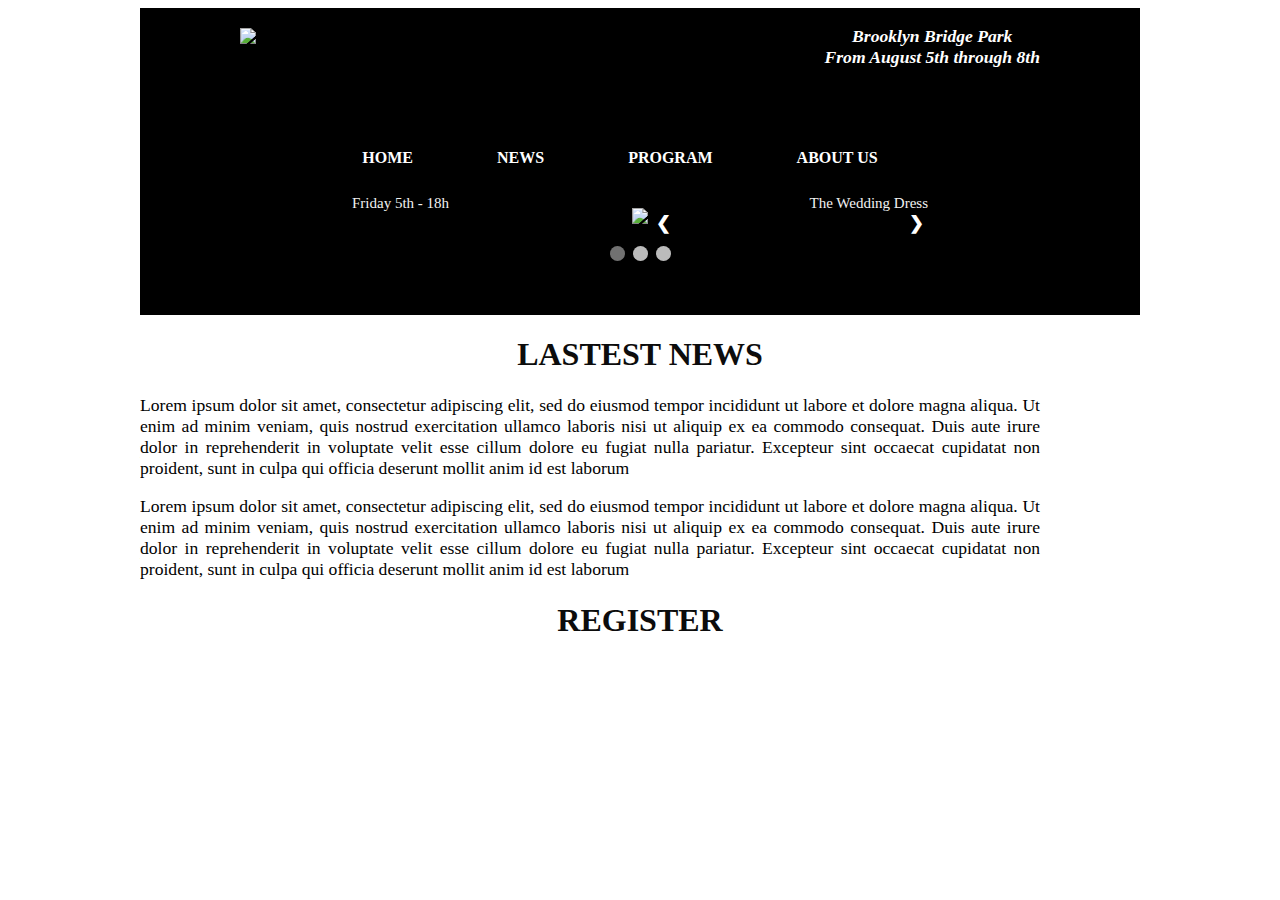
==== Project3.html @ a6dc620a "Add files via upload" ====
<!doctype html>
<html lang="en">
  <head>
    <!-- Required meta tags -->
    <meta charset="utf-8">
    <meta name="viewport" content="width=device-width, initial-scale=1, shrink-to-fit=no">

    <!-- Bootstrap CSS -->
    
	<link rel="stylesheet" href="Project3.css" />
    <title>Brooklyn Outdoor Film Festival</title>
  </head>
  

  <body>
    <header>
		<div class="top-header">
			<!-- Logo and caption phrase-->
			<section class="logo-container">
				<img class="logo" src="logo.png">
				<h3>Brooklyn Bridge Park </br>From August 5th through 8th</h3>
			</section>
			<!-- Header Menu-->
			<nav>
				<ul>
					<li><a href="index.html">HOME</a></li>
					<li><a href="forum.html">NEWS</a></li>
					<li><a href="contact.html">PROGRAM</a></li>
					<li><a href="contact.html">ABOUT US</a></li>
				</ul>
			</nav>
			<div class="slideshow-container">
			<!-- Full-width images with number and caption text -->
				<div class="mySlides fade">
					<!--<div class="numbertext">1 / 3</div>-->
					<img src="movie1.jpg" style="width:100%">
					<div class="text">The Wedding Dress</div>
					<div class="date">Friday 5th - 18h</div>
				</div>
				<div class="mySlides fade">
					<!--<div class="numbertext">2 / 3</div>-->
					<img src="movie2.jpg" style="width:100%">
					
					<div class="text">The Guitarist</div>
					<div class="date">Friday 5th - 20h</div>
				</div>

				<div class="mySlides fade">
					<!--<div class="numbertext">3 / 3</div>-->
					<img src="img3.jpg" style="width:100%">
					<div class="text">Caption Three</div>
				</div>

			  <!-- Next and previous buttons -->
			  <a class="prev" onclick="plusSlides(-1)">&#10094;</a>
			  <a class="next" onclick="plusSlides(1)">&#10095;</a>
			</div>
			<br>

			<!-- The dots/circles -->
			<div class="dot-container" style="text-align:center">
			  <span class="dot" onclick="currentSlide(1)"></span> 
			  <span class="dot" onclick="currentSlide(2)"></span> 
			  <span class="dot" onclick="currentSlide(3)"></span> 
			</div> 
		</div>
	<header>
	<!-- Slideshow container -->
		
	<div class="maincontent">
		<section class="section1">
			<h1>LASTEST NEWS</h1>
		<article>
			<p>Lorem ipsum dolor sit amet, consectetur adipiscing elit, sed do eiusmod tempor incididunt ut labore et dolore magna aliqua. Ut enim ad minim veniam, quis nostrud exercitation ullamco laboris nisi ut aliquip ex ea commodo consequat. Duis aute irure dolor in reprehenderit in voluptate velit esse cillum dolore eu fugiat nulla pariatur. Excepteur sint occaecat cupidatat non proident, sunt in culpa qui officia deserunt mollit anim id est laborum</p>
		</article>
		<article>
			<p>Lorem ipsum dolor sit amet, consectetur adipiscing elit, sed do eiusmod tempor incididunt ut labore et dolore magna aliqua. Ut enim ad minim veniam, quis nostrud exercitation ullamco laboris nisi ut aliquip ex ea commodo consequat. Duis aute irure dolor in reprehenderit in voluptate velit esse cillum dolore eu fugiat nulla pariatur. Excepteur sint occaecat cupidatat non proident, sunt in culpa qui officia deserunt mollit anim id est laborum</p>
		</article>
				<aside>
			<h1>REGISTER</h1>
		</aside>
		</section>

	
	</div>
	<footer>
		<div class="footerbackground">

		</div>
	</footer>

    <!-- Optional JavaScript -->
    <!-- jQuery first, then Popper.js, then Bootstrap JS -->
    <script src="https://code.jquery.com/jquery-3.2.1.slim.min.js" integrity="sha384-KJ3o2DKtIkvYIK3UENzmM7KCkRr/rE9/Qpg6aAZGJwFDMVNA/GpGFF93hXpG5KkN" crossorigin="anonymous"></script>
    <script src="https://cdnjs.cloudflare.com/ajax/libs/popper.js/1.12.9/umd/popper.min.js" integrity="sha384-ApNbgh9B+Y1QKtv3Rn7W3mgPxhU9K/ScQsAP7hUibX39j7fakFPskvXusvfa0b4Q" crossorigin="anonymous"></script>
    <script src="https://maxcdn.bootstrapcdn.com/bootstrap/4.0.0/js/bootstrap.min.js" integrity="sha384-JZR6Spejh4U02d8jOt6vLEHfe/JQGiRRSQQxSfFWpi1MquVdAyjUar5+76PVCmYl" crossorigin="anonymous"></script>
	<script src="Project3.js"></script>

  </body>
</html>
---- Project3.css ----
* {box-sizing:border-box}

/* Slideshow container */
.slideshow-container {
  max-width: 600px;
  max-height: 500px;
  position: relative;
  margin: auto;
}
body
{
	/*background: url("footer.jpg");
	background-repeat: no-repeat;
	background-size: 100% 100%;
	position: relative;
	width: 100%;
	height: 80px;*/
}
header {

	text-align: center;
	position: relative;
	background-repeat: no-repeat;

	width: 100%;
	min-width: 995px;
}
.logo {
	height: 100px;
	padding-top: 20px;
	
float: left;
	padding-left: 100px;
	

}
.logo-container {

	
}
.top-header {

	max-width:1000px;
	margin: auto;
	background-color: #000000;
background-repeat: no-repeat;
	position: relative;
	width: 100%;
		background-size: 100% 100%;
	
}
nav {
	display: block;
	padding-top: 75px;

}
footer {
	background-image: url("footer.jpg");
	background-repeat: no-repeat;

}
h1 {
		font-family: "Book Antiqua", serif;
	font-weight: bold;
	color: #0C0C0C;
	text-decoration: none;
	
}
h3 {
		color: #FFFFFF;
	font-family: "Book Antiqua", serif;
	font-style: italic;
	font-size: 1.1em;
	
	float: right;
	padding-right: 100px;
}
p {
	color: #010101;
	font-family: "Book Antiqua", serif;

	font-size: 1.1em;
	text-align: justify;
	
	padding-right: 100px;
}
ul{
	padding-top: 50px;
	padding-bottom: 25px;
	list-style:none;

}
li
{
	margin-right:80px;
	display: inline;
}
a {
	font-family: "Book Antiqua", serif;
	font-weight: bold;
	color: #FFFFFF;
	text-decoration: none;
}
.maincontent {
	width: 60%;
	margin: auto;
	display: inline;
}
.section1 {
	
	
	max-width:1000px;
	margin: auto;
}
/* Hide the images by default */
.mySlides {
    display: none;
}

/* Next & previous buttons */
.prev, .next {
  cursor: pointer;
  position: absolute;
  top: 50%;
  width: auto;
  margin-top: -22px;
  padding: 16px;
  color: white;
  font-weight: bold;
  font-size: 18px;
  transition: 0.6s ease;
  border-radius: 0 3px 3px 0;
}

/* Position the "next button" to the right */
.next {
  right: 0;
  border-radius: 3px 0 0 3px;
}

/* On hover, add a black background color with a little bit see-through */
.prev:hover, .next:hover {
  background-color: rgba(0,0,0,0.8);
}

/* Caption text */
.text {
  color: #f2f2f2;
  font-size: 15px;
  padding: 8px 12px;
  position: absolute;
  bottom: 8px;
  width: 100%;
  text-align: right;
}
.articles {
  color: #f2f2f2;
  font-size: 15px;
  padding: 8px 12px;
  position: absolute;
  bottom: 8px;
  width: 100%;
  text-align: right;
}

.date 
{
	color: #f2f2f2;
  font-size: 15px;
  padding: 8px 12px;
  position: absolute;
  bottom: 8px;
  width: 100%;
  text-align: left;
}
/* Number text (1/3 etc) */
.numbertext {
  color: #f2f2f2;
  font-size: 12px;
  padding: 8px 12px;
  position: absolute;
  top: 0;
}
.dot-container {
	padding-bottom: 50px;
	
}
/* The dots/bullets/indicators */
.dot {
  cursor:pointer;
  height: 15px;
  width: 15px;
  margin: 0 2px;
  background-color: #bbb;
  border-radius: 50%;
  display: inline-block;
  transition: background-color 0.6s ease;
  
}

.active, .dot:hover {
  background-color: #717171;
}

/* Fading animation */
.fade {
  -webkit-animation-name: fade;
  -webkit-animation-duration: 1.5s;
  animation-name: fade;
  animation-duration: 1.5s;
}

@-webkit-keyframes fade {
  from {opacity: .4} 
  to {opacity: 1}
}

@keyframes fade {
  from {opacity: .4} 
  to {opacity: 1}
}
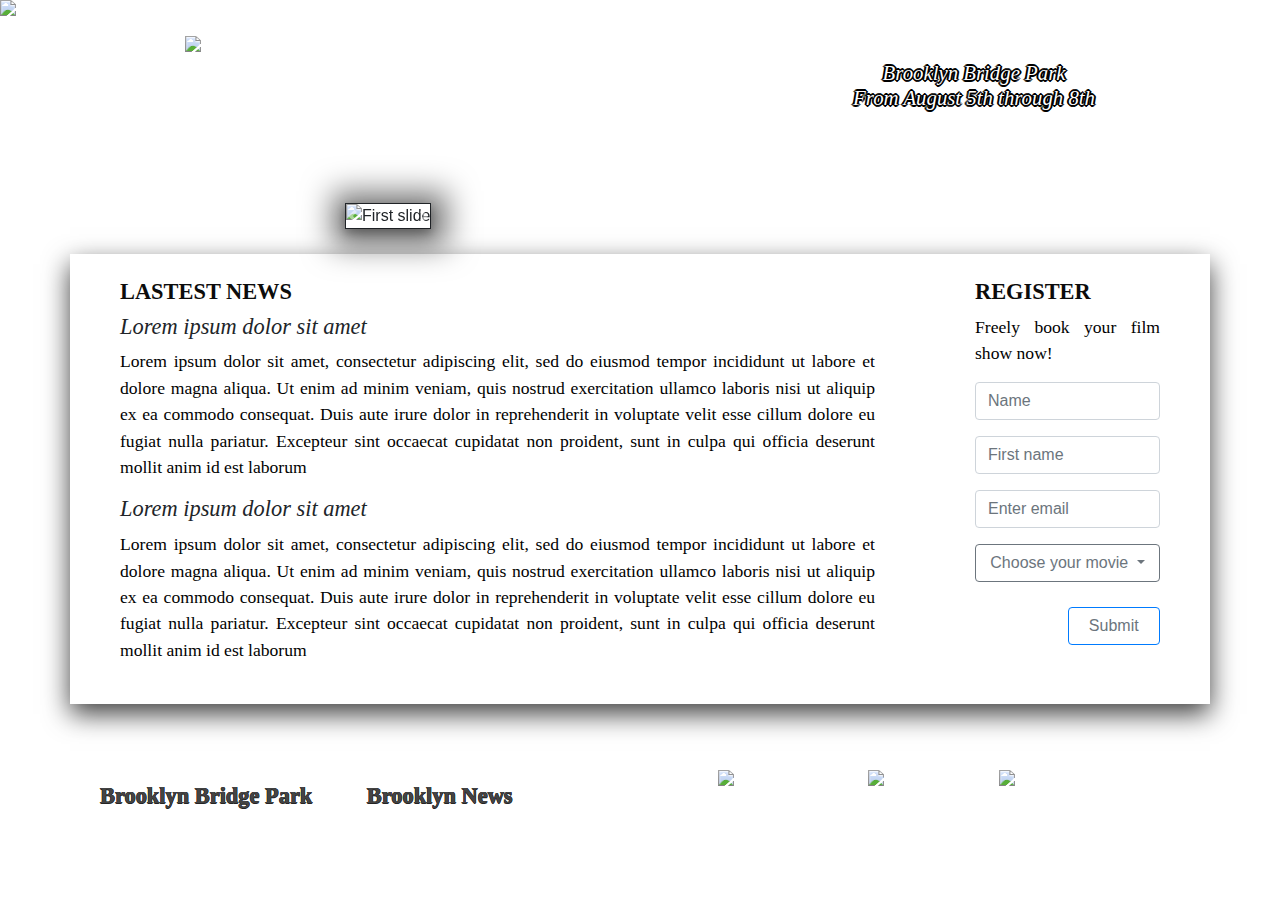
==== commit 512c9ecc: "Add files via upload" ====
--- a/Project3.html
+++ b/Project3.html
@@ -4,7 +4,7 @@
     <!-- Required meta tags -->
     <meta charset="utf-8">
     <meta name="viewport" content="width=device-width, initial-scale=1, shrink-to-fit=no">
-
+	<link rel="stylesheet" href="https://maxcdn.bootstrapcdn.com/bootstrap/4.0.0/css/bootstrap.min.css" integrity="sha384-Gn5384xqQ1aoWXA+058RXPxPg6fy4IWvTNh0E263XmFcJlSAwiGgFAW/dAiS6JXm" crossorigin="anonymous">
     <!-- Bootstrap CSS -->
     
 	<link rel="stylesheet" href="Project3.css" />
@@ -12,83 +12,138 @@
   </head>
   
 
-  <body>
-    <header>
-		<div class="top-header">
-			<!-- Logo and caption phrase-->
-			<section class="logo-container">
-				<img class="logo" src="logo.png">
-				<h3>Brooklyn Bridge Park </br>From August 5th through 8th</h3>
-			</section>
-			<!-- Header Menu-->
-			<nav>
-				<ul>
-					<li><a href="index.html">HOME</a></li>
-					<li><a href="forum.html">NEWS</a></li>
-					<li><a href="contact.html">PROGRAM</a></li>
-					<li><a href="contact.html">ABOUT US</a></li>
-				</ul>
-			</nav>
-			<div class="slideshow-container">
-			<!-- Full-width images with number and caption text -->
-				<div class="mySlides fade">
-					<!--<div class="numbertext">1 / 3</div>-->
-					<img src="movie1.jpg" style="width:100%">
-					<div class="text">The Wedding Dress</div>
-					<div class="date">Friday 5th - 18h</div>
+  <body class="text-center">
+	<div class="container-fluid" id="bottom-background">
+	
+		<div class="row">
+			<img src="top-border.jpg" style="min-height:25px width:100%">
+		</div>
+		
+		<div class="container" id="containdd">
+		
+			<header>
+				<!-- Logo and caption phrase-->		
+				<div class="row" id="header">
+					<div class="col-sm">
+						<img class="logo" src="logo.png">
+					</div>
+					<div class="col-sm">
+						<h3>Brooklyn Bridge Park </br>From August 5th through 8th</h3>
+					</div>
 				</div>
-				<div class="mySlides fade">
-					<!--<div class="numbertext">2 / 3</div>-->
-					<img src="movie2.jpg" style="width:100%">
-					
-					<div class="text">The Guitarist</div>
-					<div class="date">Friday 5th - 20h</div>
+				<!-- Header Menu-->
+				<div class="row">
+					<div class="col-sm-12" id="menu">
+					<nav>
+						<a href="index.html">HOME</a>
+						<a href="forum.html" class="menu-item">NEWS</a>
+						<a href="contact.html" class="menu-item">PROGRAM</a>
+						<a href="contact.html" class="menu-item">ABOUT US</a>
+					<nav>
 				</div>
-
-				<div class="mySlides fade">
-					<!--<div class="numbertext">3 / 3</div>-->
-					<img src="img3.jpg" style="width:100%">
-					<div class="text">Caption Three</div>
 				</div>
-
-			  <!-- Next and previous buttons -->
-			  <a class="prev" onclick="plusSlides(-1)">&#10094;</a>
-			  <a class="next" onclick="plusSlides(1)">&#10095;</a>
+			<header>
+			<!-- Slideshow container -->
+			<div class="row" style="padding-left:275px; padding-right:275px;">
+			<span class="border border-dark">
+				<div id="carouselControl" class="carousel slide" data-ride="carousel" >
+					<div class="carousel-inner">
+						<div class="carousel-item active">
+							<img class="d-block w-100" src="movie1.jpg" alt="First slide">
+							<div class="carousel-caption">
+								<h4>The Wedding dress</h4>
+								<h5>5th sunday, 6p.m</h5>
+							</div>
+						</div>
+						<div class="carousel-item">
+							<img class="d-block w-100" src="movie2.jpg" alt="Second slide">
+							<div class="carousel-caption">
+								<h4>The Guitarist</h4>
+								<h5>6th sunday, 9p.m</h5>
+							</div>
+						</div>
+					</div>
+					<a class="carousel-control-prev" href="#carouselControl" role="button" data-slide="prev">
+						<span class="carousel-control-prev-icon" aria-hidden="true"></span>
+						<span class="sr-only">Previous</span>
+					</a>
+					<a class="carousel-control-next" href="#carouselControl" role="button" data-slide="next">
+						<span class="carousel-control-next-icon" aria-hidden="true"></span>
+						<span class="sr-only">Next</span>
+					</a>
+				</div>
+				</span>
 			</div>
-			<br>
-
-			<!-- The dots/circles -->
-			<div class="dot-container" style="text-align:center">
-			  <span class="dot" onclick="currentSlide(1)"></span> 
-			  <span class="dot" onclick="currentSlide(2)"></span> 
-			  <span class="dot" onclick="currentSlide(3)"></span> 
-			</div> 
+			
 		</div>
-	<header>
-	<!-- Slideshow container -->
 		
-	<div class="maincontent">
-		<section class="section1">
-			<h1>LASTEST NEWS</h1>
-		<article>
-			<p>Lorem ipsum dolor sit amet, consectetur adipiscing elit, sed do eiusmod tempor incididunt ut labore et dolore magna aliqua. Ut enim ad minim veniam, quis nostrud exercitation ullamco laboris nisi ut aliquip ex ea commodo consequat. Duis aute irure dolor in reprehenderit in voluptate velit esse cillum dolore eu fugiat nulla pariatur. Excepteur sint occaecat cupidatat non proident, sunt in culpa qui officia deserunt mollit anim id est laborum</p>
-		</article>
-		<article>
-			<p>Lorem ipsum dolor sit amet, consectetur adipiscing elit, sed do eiusmod tempor incididunt ut labore et dolore magna aliqua. Ut enim ad minim veniam, quis nostrud exercitation ullamco laboris nisi ut aliquip ex ea commodo consequat. Duis aute irure dolor in reprehenderit in voluptate velit esse cillum dolore eu fugiat nulla pariatur. Excepteur sint occaecat cupidatat non proident, sunt in culpa qui officia deserunt mollit anim id est laborum</p>
-		</article>
-				<aside>
-			<h1>REGISTER</h1>
-		</aside>
-		</section>
-
+	</div>
 	
+	<div class="container" id="content">
+	<!-- News-->
+		<div class="row">
+			<div class="col-sm-9" id="news">
+				<h1>LASTEST NEWS</h1>
+				<article>
+					<h2>Lorem ipsum dolor sit amet</h2>
+					<p>Lorem ipsum dolor sit amet, consectetur adipiscing elit, sed do eiusmod tempor incididunt ut labore et dolore magna aliqua. Ut enim ad minim veniam, quis nostrud exercitation ullamco laboris nisi ut aliquip ex ea commodo consequat. Duis aute irure dolor in reprehenderit in voluptate velit esse cillum dolore eu fugiat nulla pariatur. Excepteur sint occaecat cupidatat non proident, sunt in culpa qui officia deserunt mollit anim id est laborum</p>
+				</article>
+				<article>
+					<h2>Lorem ipsum dolor sit amet</h2>
+					<p>Lorem ipsum dolor sit amet, consectetur adipiscing elit, sed do eiusmod tempor incididunt ut labore et dolore magna aliqua. Ut enim ad minim veniam, quis nostrud exercitation ullamco laboris nisi ut aliquip ex ea commodo consequat. Duis aute irure dolor in reprehenderit in voluptate velit esse cillum dolore eu fugiat nulla pariatur. Excepteur sint occaecat cupidatat non proident, sunt in culpa qui officia deserunt mollit anim id est laborum</p>
+				</article>
+			</div>
+			<div class="col-sm-3" id="register">
+				<h1>REGISTER</h1>
+				<form>
+				  <p>Freely book your film show now!</p>
+				  <div class="form-group">
+					<input  class="form-control" id="exampleInputPassword1" placeholder="Name">
+				  </div>
+				  <div class="form-group">
+					<input  class="form-control" id="exampleInputPassword1" placeholder="First name">
+				  </div>
+				  <div class="form-group">
+					<input type="email" class="form-control" id="exampleInputEmail1" aria-describedby="emailHelp" placeholder="Enter email">
+				  </div>
+				  <div class="dropdown">
+					  <button class="btn btn-secondary dropdown-toggle" type="button" id="dropdownMenuButton" data-toggle="dropdown" aria-haspopup="true" aria-expanded="false">
+						Choose your movie
+					  </button>
+					  <div class="dropdown-menu"  aria-labelledby="dropdownMenuButton">
+						<button class="dropdown-item" type="button">The Wedding Dress</button>
+						<button class="dropdown-item" type="button">The Guitarist</button>
+						<button class="dropdown-item" type="button">False memories</button>
+					</div>
+				</div>
+				  <button type="submit" class="btn btn-primary">Submit</button>
+				</form>
+			</div>
+		</div>
+		
 	</div>
+	
 	<footer>
-		<div class="footerbackground">
-
+		<div class="row" id="footing">
+			<div class="col" id="partners">	
+				<a target="_blank" href="https://www.brooklynbridgepark.org/" class="partners-text">Brooklyn Bridge Park<a></a>
+				<a target="_blank" href="http://brooklyn.news12.com/" class="partners-text" id="partners-text-2">Brooklyn News<a></a>
+			</div>	
+			<div class="col" id="social">
+				<a target="_blank" href="http://www.facebook.com" class="sociallink">
+					<img border="0" alt="Facebook" src="facebook.png" width="50" height="50">
+				</a>
+				<a target="_blank" href="http://www.twitter.com" class="sociallink">
+					<img border="0" alt="Twitter" src="twitter.png" width="50" height="50">
+				</a>
+				<a target="_blank" href="http://www.instagram.com" class="sociallink">
+					<img border="0" alt="Instagram" src="instagram.png" width="50" height="50">
+				</a>
+			</div>
 		</div>
 	</footer>
-
+		
+		
     <!-- Optional JavaScript -->
     <!-- jQuery first, then Popper.js, then Bootstrap JS -->
     <script src="https://code.jquery.com/jquery-3.2.1.slim.min.js" integrity="sha384-KJ3o2DKtIkvYIK3UENzmM7KCkRr/rE9/Qpg6aAZGJwFDMVNA/GpGFF93hXpG5KkN" crossorigin="anonymous"></script>
--- a/Project3.css
+++ b/Project3.css
@@ -1,150 +1,236 @@
 * {box-sizing:border-box}
 
-/* Slideshow container */
-.slideshow-container {
-  max-width: 600px;
-  max-height: 500px;
-  position: relative;
-  margin: auto;
-}
 body
 {
-	/*background: url("footer.jpg");
+	background: url("transparent-background.png");
 	background-repeat: no-repeat;
 	background-size: 100% 100%;
 	position: relative;
 	width: 100%;
-	height: 80px;*/
-}
-header {
-
-	text-align: center;
+}
+#header {
+	padding-top: 20px;
+	padding-bottom: 20px;
+	/*text-align: center;
 	position: relative;
+	background-repeat: no-repeat;*/
+
+	/*width: 100%;
+	min-width: 995px;*/
+}
+.logo {
+	height: 80px;
+	
+	float: left;
+	padding-left: 100px;
+}
+.border
+{
+	box-shadow: 0 4px 8px 0 rgba(0, 0, 0, 0.2), 0 6px 20px 0 rgba(0, 0, 0, 0.19);
+}
+#bottom-background
+{
+	background: url("background.jpg");
 	background-repeat: no-repeat;
-
-	width: 100%;
-	min-width: 995px;
-}
-.logo {
-	height: 100px;
-	padding-top: 20px;
-	
-float: left;
-	padding-left: 100px;
-	
-
-}
-.logo-container {
-
-	
-}
-.top-header {
-
-	max-width:1000px;
-	margin: auto;
-	background-color: #000000;
-background-repeat: no-repeat;
-	position: relative;
+		padding-bottom:25px;
+	
+	
+}
+#menu
+{
+	padding-top: 10px;
+	padding-bottom: 25px;
+	
+}
+.menu-item
+{
+	padding-left:50px;
+}
+
+#footing
+{
+	background: url("footer-background.jpg");
+	height: 85px;
+	width:100%;
+}
+#containdd
+{
+	
+}
+#partners, #social
+{
+	display: inline;
+}
+#social
+{
+		text-align:right;
+		margin-right:100px;
+		padding-top: 15px;
+}
+#partners
+{
+	margin-left:100px;
+	text-align: left;
+	padding-top: 25px;
+	
+}
+.partners-text
+{
+	color: #444444;
+	font-size: 1.4em;
+	text-shadow: 0.5px 0 0 #242424, -0.5px 0 0 #242424, 0 0.5px 0 #242424, 0 -0.5px 0 #242424;
+}
+#partners-text-2
+{
+	margin-left: 50px;
+	margin-right: 0px;
+}
+.sociallink
+{
+	right:0px;
+	margin-right:50px;
+}
+#carouselControl
+{
+	
+box-shadow: 2px 3px 30px 16px rgba(0,0,0,0.5);
+	/*padding-left:300px;
+	padding-right:300px;*/
+}
+
+.carousel-caption
+{
+      max-width:750px;
+      padding: 0 20px;
+      margin:0 0;
+      margin-top: 300px;
+      text-align:center;
+	background-color:#111111;
+	top:35px;
+	left:0;
+	right:0;
+	bottom:0;
+}
+#content
+{
+	background: url("content-background.jpg");
+	background-repeat: no-repeat;
 	width: 100%;
 		background-size: 100% 100%;
-	
-}
-nav {
-	display: block;
-	padding-top: 75px;
-
-}
-footer {
-	background-image: url("footer.jpg");
-	background-repeat: no-repeat;
-
+		box-shadow: 0px 10px 25px 0px rgba(0,0,0,0.75);
+		margin-bottom:50px;
+		padding-bottom:25px;
+		padding-top:10px;
+}
+#news
+{
+	padding-right: 50px;
+	padding-left: 50px;
+	
+	
+}
+#register
+{
+	padding-left: 50px;
+	padding-right: 50px;
+	
+}
+.btn
+{
+	background-color: #FFFFFF;
+	width: 100%;
+	color: #6c757d;
+}
+.btn-primary
+{
+	margin-top:25px;
+	width: 50%;
+	float: right;
+}
+.text-center
+{
+	margin-left: auto;
+	margin-right: auto;
+	background: url(graybackground.jpg);
 }
 h1 {
-		font-family: "Book Antiqua", serif;
+	font-family: "Book Antiqua", serif;
 	font-weight: bold;
 	color: #0C0C0C;
 	text-decoration: none;
+		padding-top: 15px;
+		font-size: 1.4em;
+		text-align:left;
+}
+h2
+{
+	font-family: "Book Antiqua", serif;
+	font-size: 1.4em;
+	text-align:left;
+	font-style: italic;
 	
 }
 h3 {
-		color: #FFFFFF;
+	color: #FFFFFF;
 	font-family: "Book Antiqua", serif;
 	font-style: italic;
-	font-size: 1.1em;
-	
+	font-size: 1.3em;
 	float: right;
 	padding-right: 100px;
+	padding-top: 25px;
+	text-shadow: 2px 0 0 #000, -2px 0 0 #000, 0 2px 0 #000, 0 -2px 0 #000, 1px 1px #000, -1px -1px 0 #000, 1px -1px 0 #000, -1px 1px 0 #000;
+}
+h4
+{
+	padding-top:15px;
+	display:inline-block;
+	float:left;
+	font-family: "Book Antiqua", serif;
+
+}
+h5
+{
+	padding-top:15px;
+	display:inline-block;
+	float:right;
+	font-style: italic;
+	font-family: "Book Antiqua", serif;
 }
 p {
 	color: #010101;
 	font-family: "Book Antiqua", serif;
-
 	font-size: 1.1em;
 	text-align: justify;
 	
-	padding-right: 100px;
-}
-ul{
-	padding-top: 50px;
-	padding-bottom: 25px;
-	list-style:none;
-
-}
-li
-{
-	margin-right:80px;
-	display: inline;
-}
+}
+
 a {
 	font-family: "Book Antiqua", serif;
 	font-weight: bold;
 	color: #FFFFFF;
 	text-decoration: none;
-}
-.maincontent {
-	width: 60%;
-	margin: auto;
-	display: inline;
-}
-.section1 {
-	
-	
-	max-width:1000px;
-	margin: auto;
-}
-/* Hide the images by default */
-.mySlides {
-    display: none;
-}
-
-/* Next & previous buttons */
-.prev, .next {
-  cursor: pointer;
-  position: absolute;
-  top: 50%;
-  width: auto;
-  margin-top: -22px;
-  padding: 16px;
-  color: white;
-  font-weight: bold;
-  font-size: 18px;
-  transition: 0.6s ease;
-  border-radius: 0 3px 3px 0;
-}
-
-/* Position the "next button" to the right */
-.next {
-  right: 0;
-  border-radius: 3px 0 0 3px;
-}
-
+	font-size: 1.2em;
+	
+	/*padding-left:80px;*/
+}
+a:hover
+{
+
+	color: #FFFFFF;
+	text-decoration: none;
+	text-shadow: 2px 0 0 #000, -2px 0 0 #000, 0 2px 0 #000, 0 -2px 0 #000, 1px 1px #000, -1px -1px 0 #000, 1px -1px 0 #000, -1px 1px 0 #000;
+}
+articles
+{
+	padding-top: 15px;
+}
 /* On hover, add a black background color with a little bit see-through */
-.prev:hover, .next:hover {
+/*.prev:hover, .next:hover {
   background-color: rgba(0,0,0,0.8);
-}
+}*/
 
 /* Caption text */
-.text {
+/*.text {
   color: #f2f2f2;
   font-size: 15px;
   padding: 8px 12px;
@@ -152,7 +238,8 @@
   bottom: 8px;
   width: 100%;
   text-align: right;
-}
+}*/
+/*
 .articles {
   color: #f2f2f2;
   font-size: 15px;
@@ -161,8 +248,8 @@
   bottom: 8px;
   width: 100%;
   text-align: right;
-}
-
+}*/
+/*
 .date 
 {
 	color: #f2f2f2;
@@ -172,21 +259,11 @@
   bottom: 8px;
   width: 100%;
   text-align: left;
-}
+}*/
 /* Number text (1/3 etc) */
-.numbertext {
-  color: #f2f2f2;
-  font-size: 12px;
-  padding: 8px 12px;
-  position: absolute;
-  top: 0;
-}
-.dot-container {
-	padding-bottom: 50px;
-	
-}
+
 /* The dots/bullets/indicators */
-.dot {
+/*.dot {
   cursor:pointer;
   height: 15px;
   width: 15px;
@@ -196,11 +273,11 @@
   display: inline-block;
   transition: background-color 0.6s ease;
   
-}
-
-.active, .dot:hover {
+}*/
+
+/*.active, .dot:hover {
   background-color: #717171;
-}
+}*/
 
 /* Fading animation */
 .fade {
